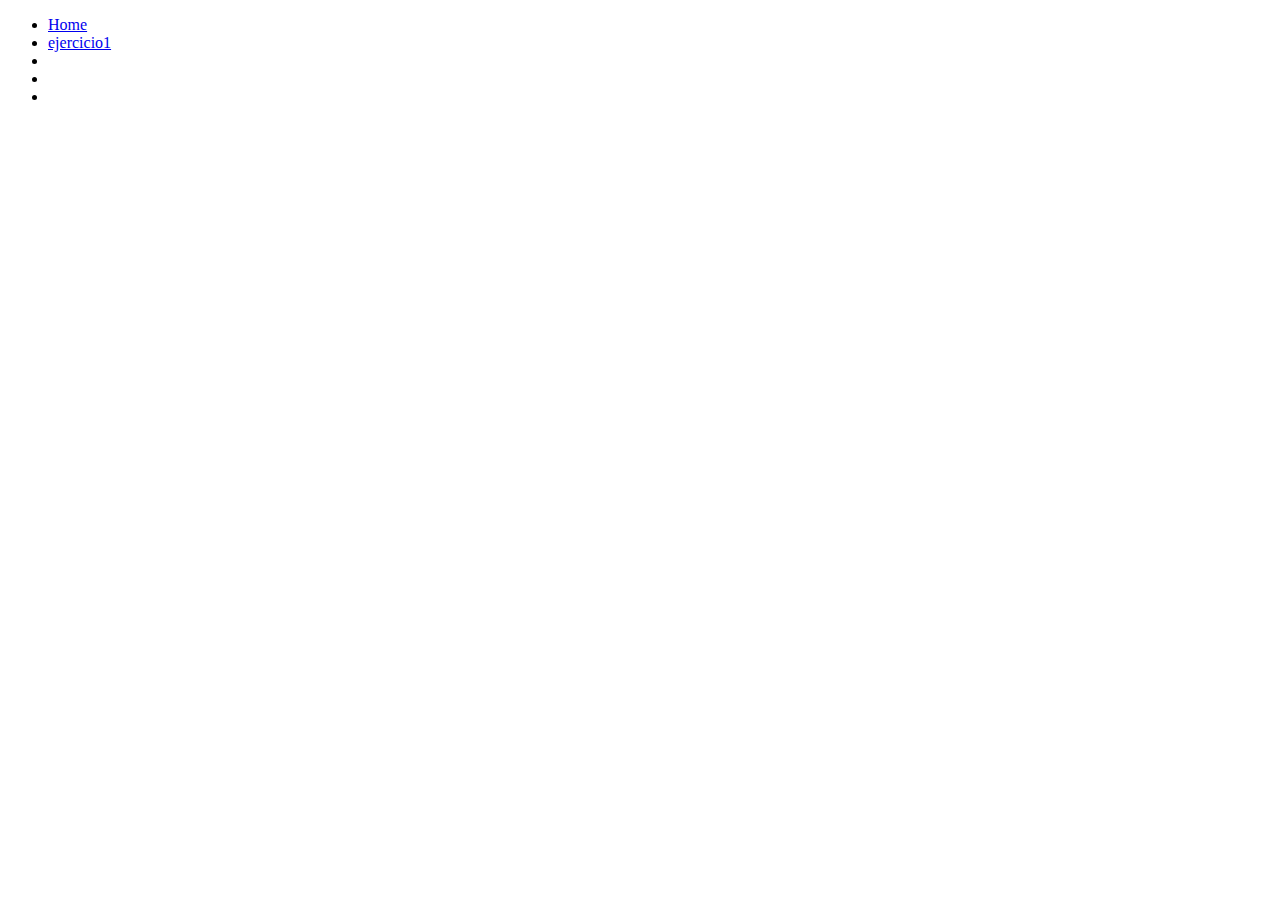
==== index.html @ c46b9b25 "Primer avance" ====
<!DOCTYPE html>
<html lang="en">
<head>
    <meta charset="UTF-8">
    <meta name="viewport" content="width=, initial-scale=1.0">
    <meta http-equiv="X-UA-Compatible" content="ie=edge">
    <title>Diseño web básico</title>
    <meta name="description"content="Este es el indice de mis ejercicios de mi clase de diseño web">
    <meta name="author"content="Jimena Martínez">
</head>

<body>
 <div id="container">
     <header>
         <ul>
             <li><a href="index.htlm">Home</a></li>
             <li><a href="ejercicio1.html">ejercicio1</a></li>
             <li><a href="#"></a></li>
             <li><a href="#"></a></li>
             <li><a href="#"></a></li>
         </ul>
     </header>
     <footer></footer>
 </div>
</body>
</html>
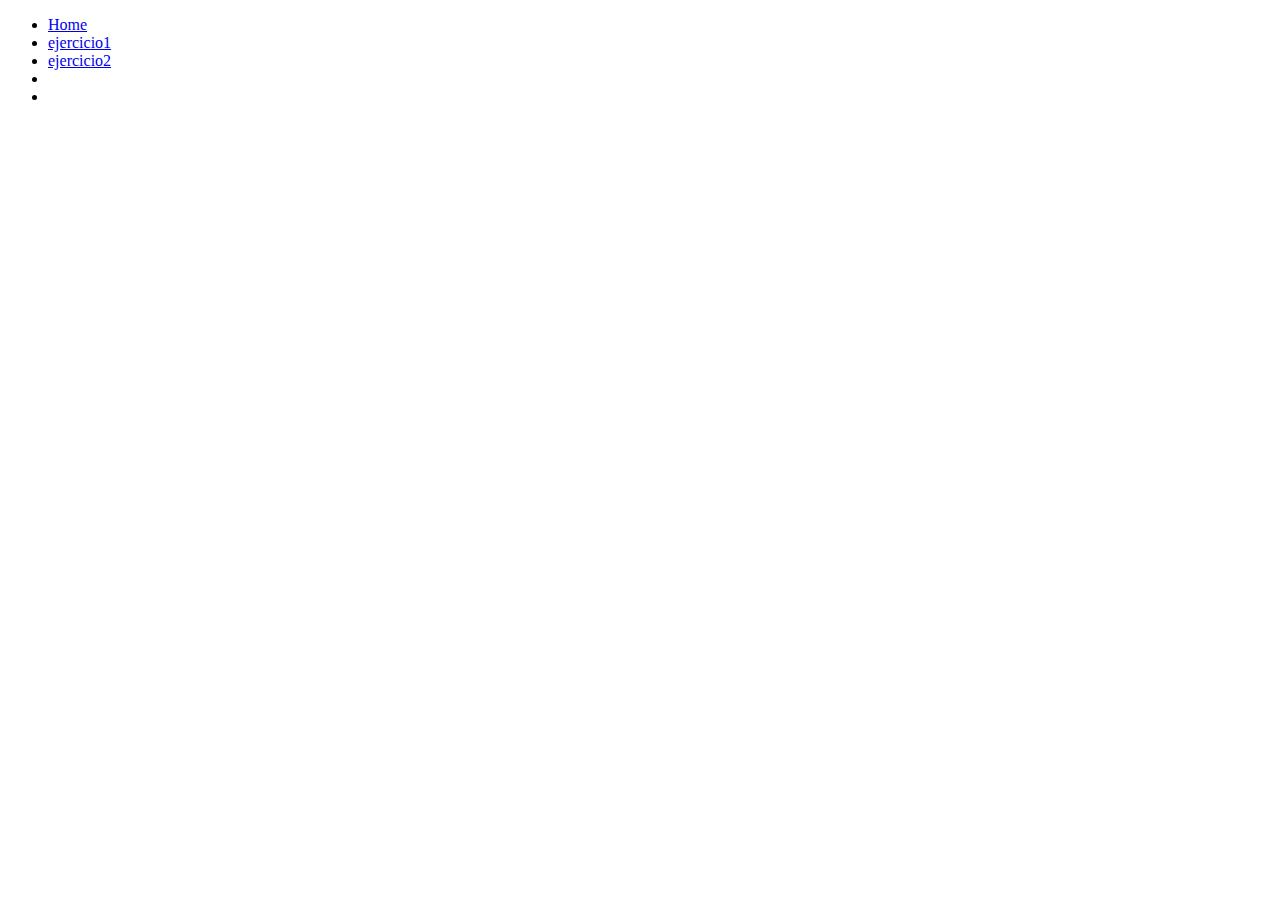
==== commit 8b21c0e6: "ejercicio 3" ====
--- a/index.html
+++ b/index.html
@@ -15,7 +15,7 @@
          <ul>
              <li><a href="index.htlm">Home</a></li>
              <li><a href="ejercicio1.html">ejercicio1</a></li>
-             <li><a href="#"></a></li>
+             <li><a href="ejercicio2.html">ejercicio2</a></li>
              <li><a href="#"></a></li>
              <li><a href="#"></a></li>
          </ul>
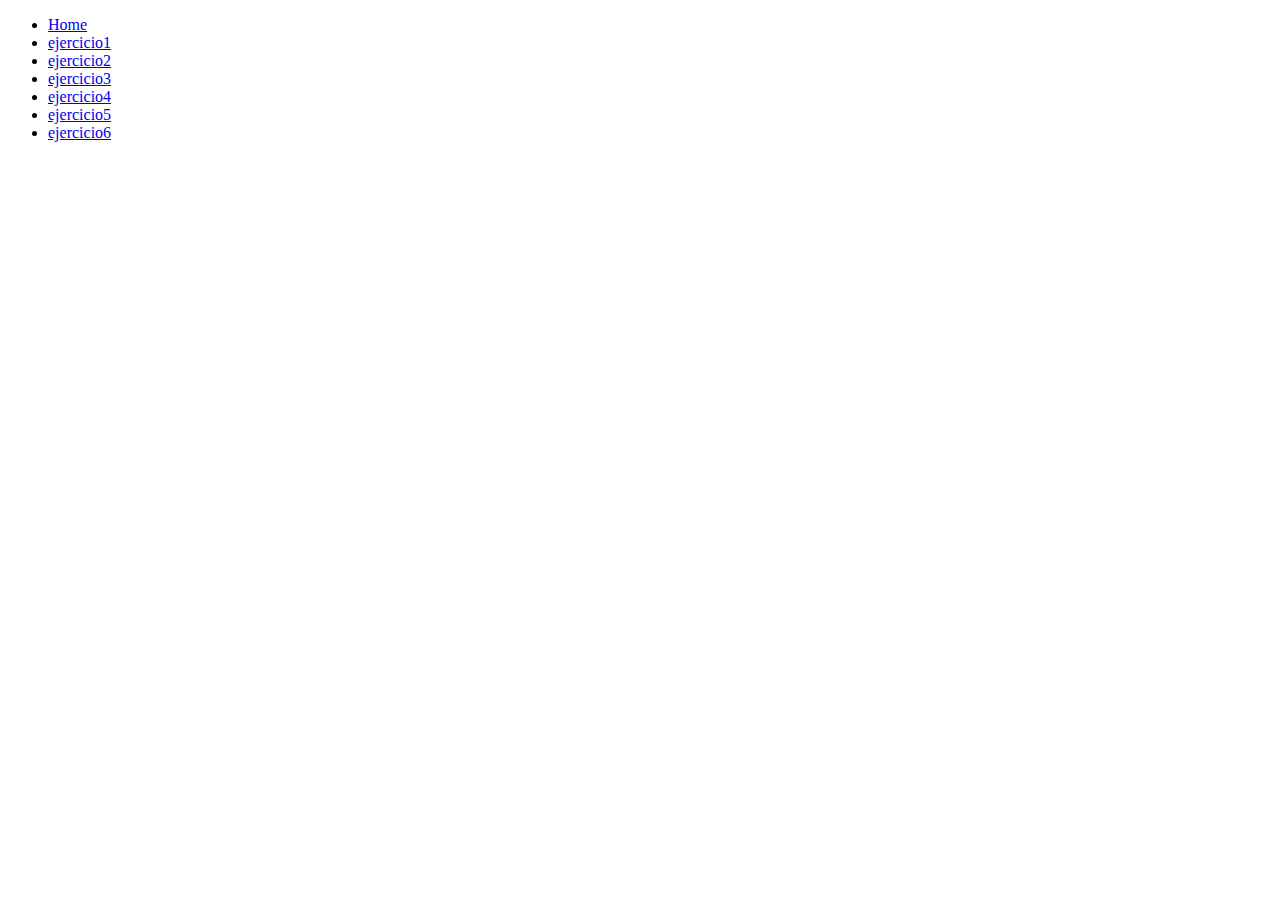
==== commit 99a76bdd: "ejercicio4-5" ====
--- a/index.html
+++ b/index.html
@@ -16,8 +16,11 @@
              <li><a href="index.htlm">Home</a></li>
              <li><a href="ejercicio1.html">ejercicio1</a></li>
              <li><a href="ejercicio2.html">ejercicio2</a></li>
-             <li><a href="#"></a></li>
-             <li><a href="#"></a></li>
+             <li><a href="ejercicio3.html">ejercicio3</a></li>
+             <li><a href="ejercicio 4.html">ejercicio4</a></li>
+             <li><a href="ejercicio5.html">ejercicio5</a> </li>
+             <li><a href="ejercicio6.html">ejercicio6</a></li>
+
          </ul>
      </header>
      <footer></footer>
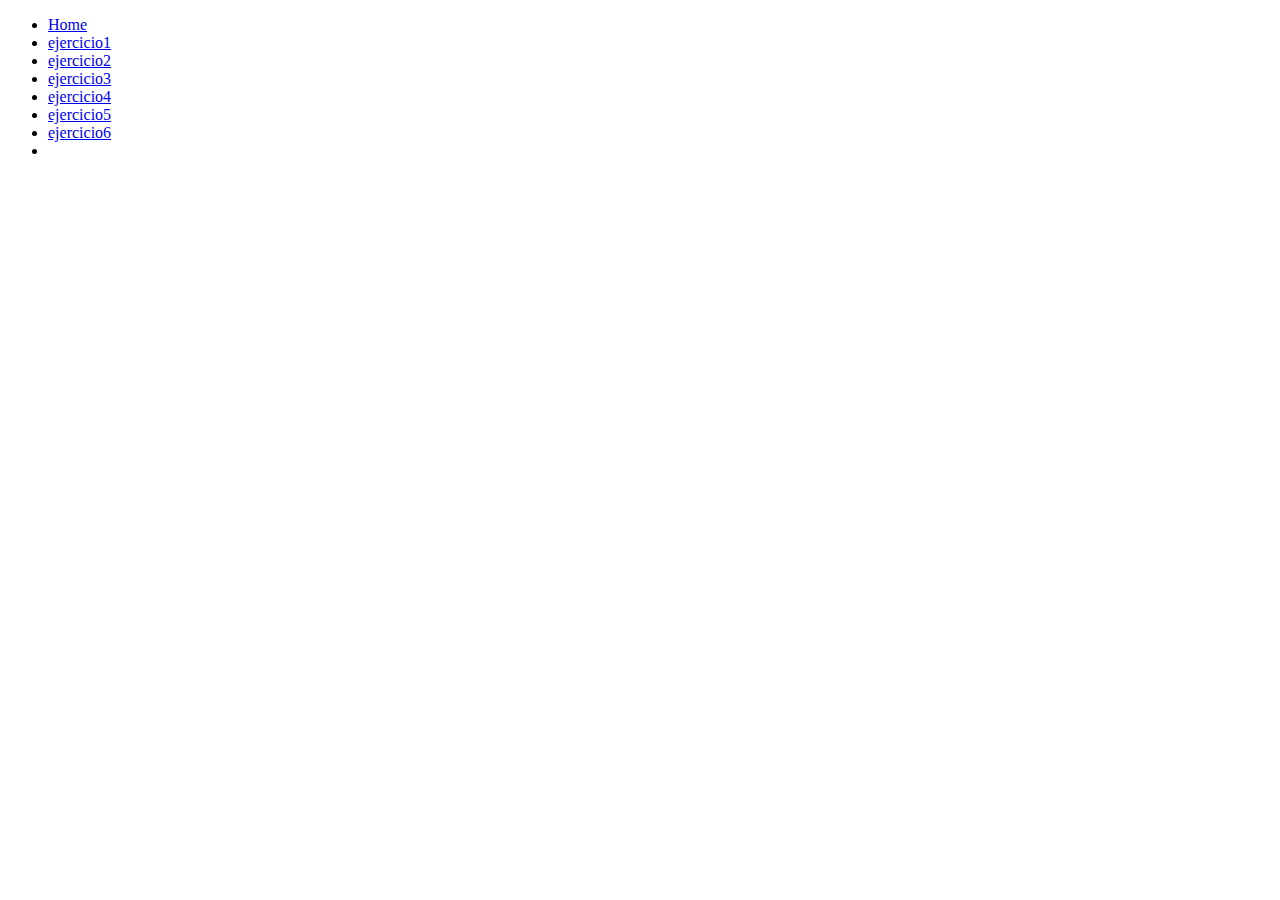
==== commit 5a13e24e: "ejercicio7" ====
--- a/index.html
+++ b/index.html
@@ -20,6 +20,7 @@
              <li><a href="ejercicio 4.html">ejercicio4</a></li>
              <li><a href="ejercicio5.html">ejercicio5</a> </li>
              <li><a href="ejercicio6.html">ejercicio6</a></li>
+             <li><a href="ejercicio7.html"></a></li>
 
          </ul>
      </header>
